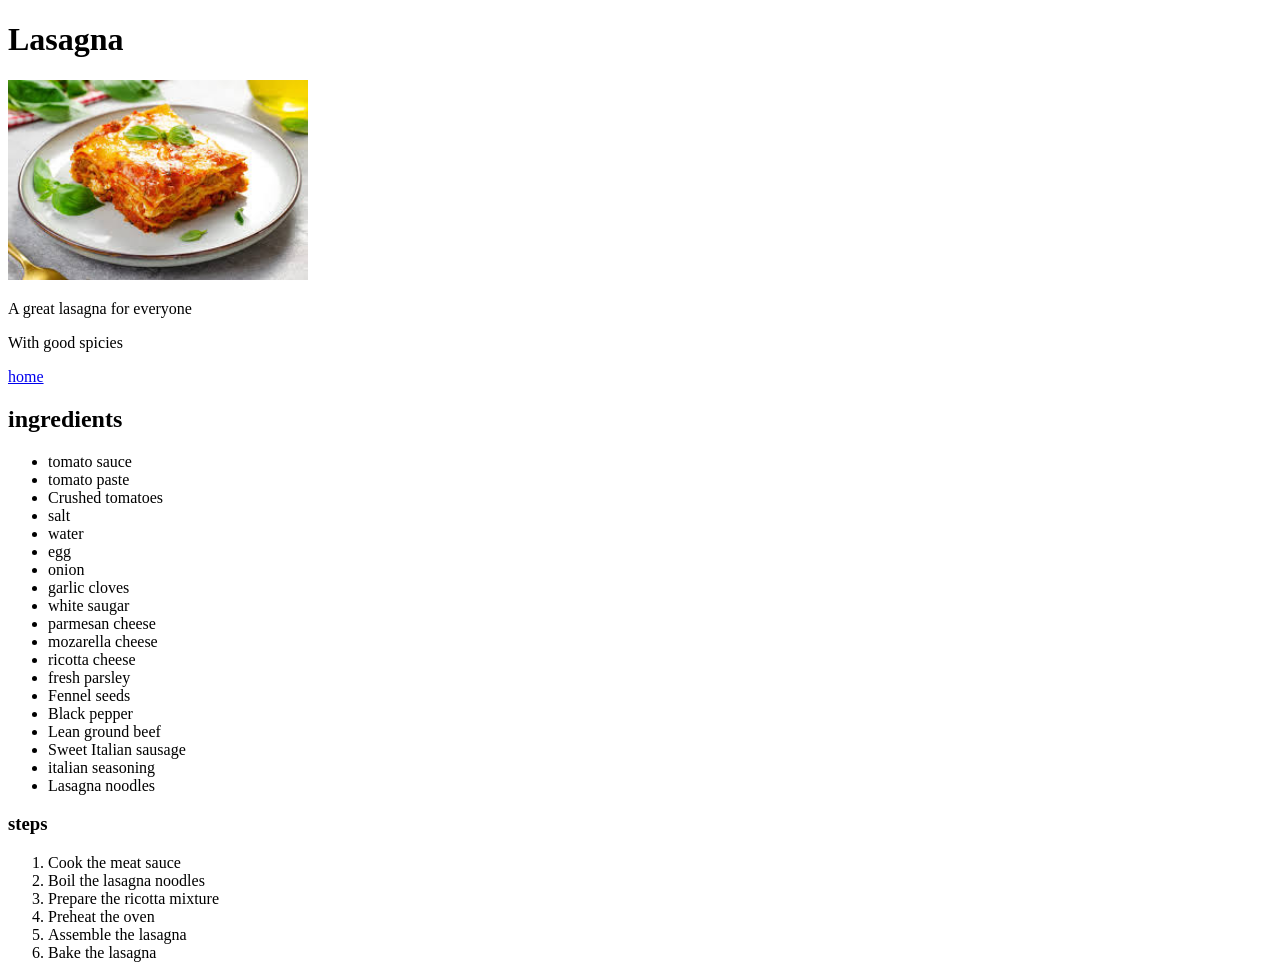
==== recipes/lasagna.html @ c2bd801f "fin du travail mais qui ne passe pas encore" ====
<!DOCTYPE html>
<html lang="en">
    <head>
        <meta charset="UTF-8">
        <meta name ="viewport" content="width = device - width, initial - scale = 1.0">
        <title>Recipes</title>
    </head>
    <body>
        <h1>Lasagna</h1>
        <img src="./image.jpeg" alt="plat de lasagna" width="300" height="200">
        <p>A great lasagna for everyone</p>
        <p>With good spicies</p>
        <a href="../index.html" target="_blank" rel="noopener noreferrer">home</a>
        <h2>ingredients</h2>
            <ul>
                <li>tomato sauce</li>
                <li>tomato paste</li>
                <li>Crushed tomatoes</li>
                <li>salt</li>
                <li>water</li>
                <li>egg</li>
                <li>onion</li>
                <li>garlic cloves</li>
                <li>white saugar</li>
                <li>parmesan cheese</li>
                <li>mozarella cheese</li>
                <li>ricotta cheese</li>
                <li>fresh parsley</li>
                <li>Fennel seeds</li>
                <li>Black pepper</li>
                <li>Lean ground beef</li>
                <li>Sweet Italian sausage</li>
                <li>italian seasoning</li>
                <li>Lasagna noodles</li>
            </ul>
        <h3>steps</h3>
           <ol>
              <li>Cook the meat sauce </li>
              <li>Boil the lasagna noodles</li>
              <li>Prepare the ricotta mixture</li>
              <li>Preheat the oven </li>
              <li>Assemble the lasagna</li>
              <li>Bake the lasagna </li>
           </ol>


    </body>

</html>
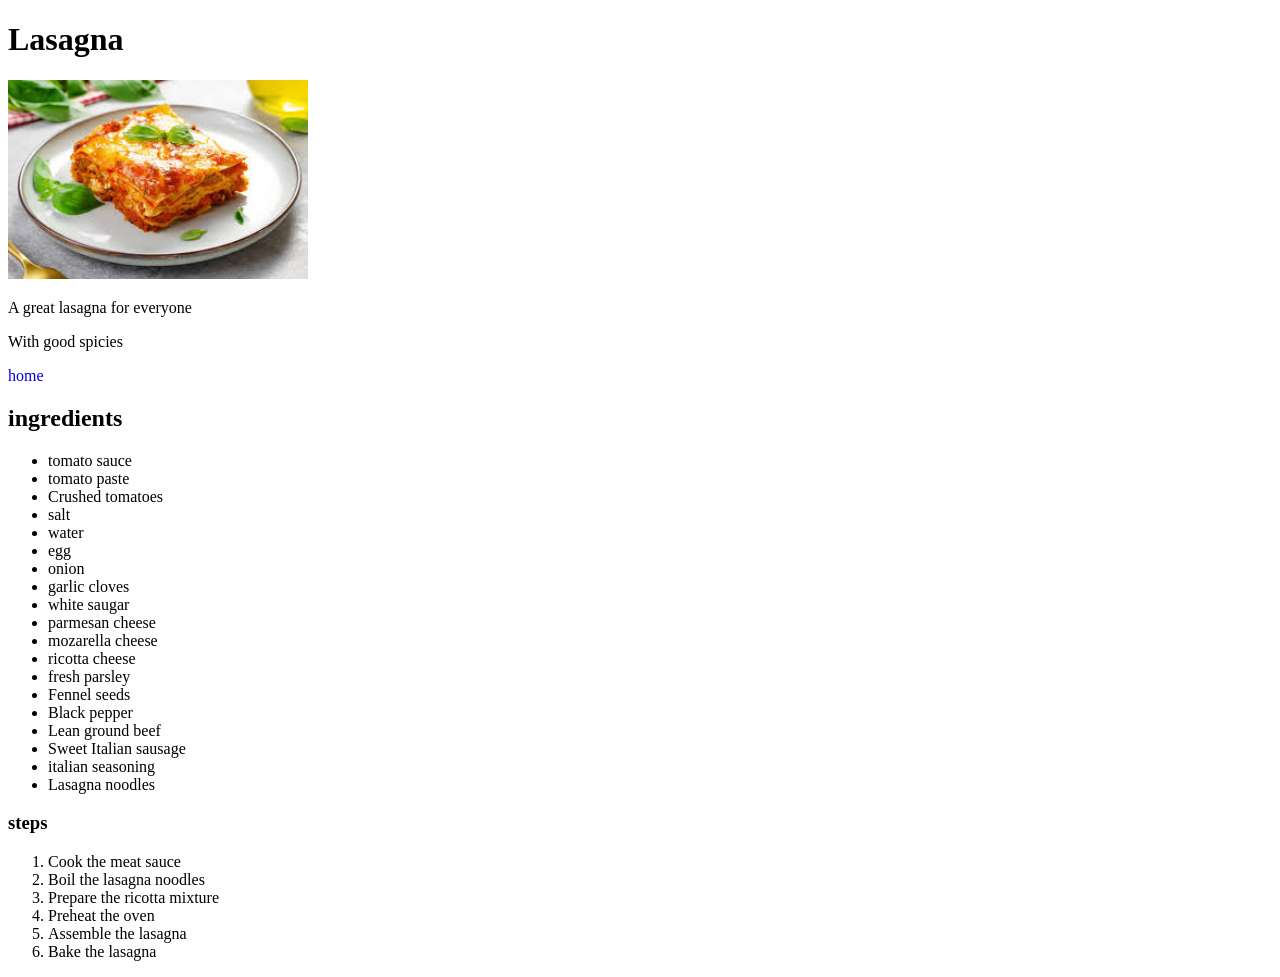
==== commit 7936f4a7: "add text-decoration-line" ====
--- a/recipes/lasagna.html
+++ b/recipes/lasagna.html
@@ -3,11 +3,12 @@
     <head>
         <meta charset="UTF-8">
         <meta name ="viewport" content="width = device - width, initial - scale = 1.0">
+        <link rel="stylesheet" href="../styles.css">
         <title>Recipes</title>
     </head>
     <body>
         <h1>Lasagna</h1>
-        <img src="./image.jpeg" alt="plat de lasagna" width="300" height="200">
+        <img src="./image.jpeg" alt="plat of lasagna" width="300" height="200">
         <p>A great lasagna for everyone</p>
         <p>With good spicies</p>
         <a href="../index.html" target="_blank" rel="noopener noreferrer">home</a>
--- a/styles.css
+++ b/styles.css
@@ -0,0 +1,18 @@
+* {
+margin-right: auto;
+text-decoration-line: none;
+
+}
+
+.Head {
+    display: flex;
+    margin: auto;
+    justify-content: end;
+    
+
+}
+
+img{
+    height: auto;
+    width: 300px;
+}
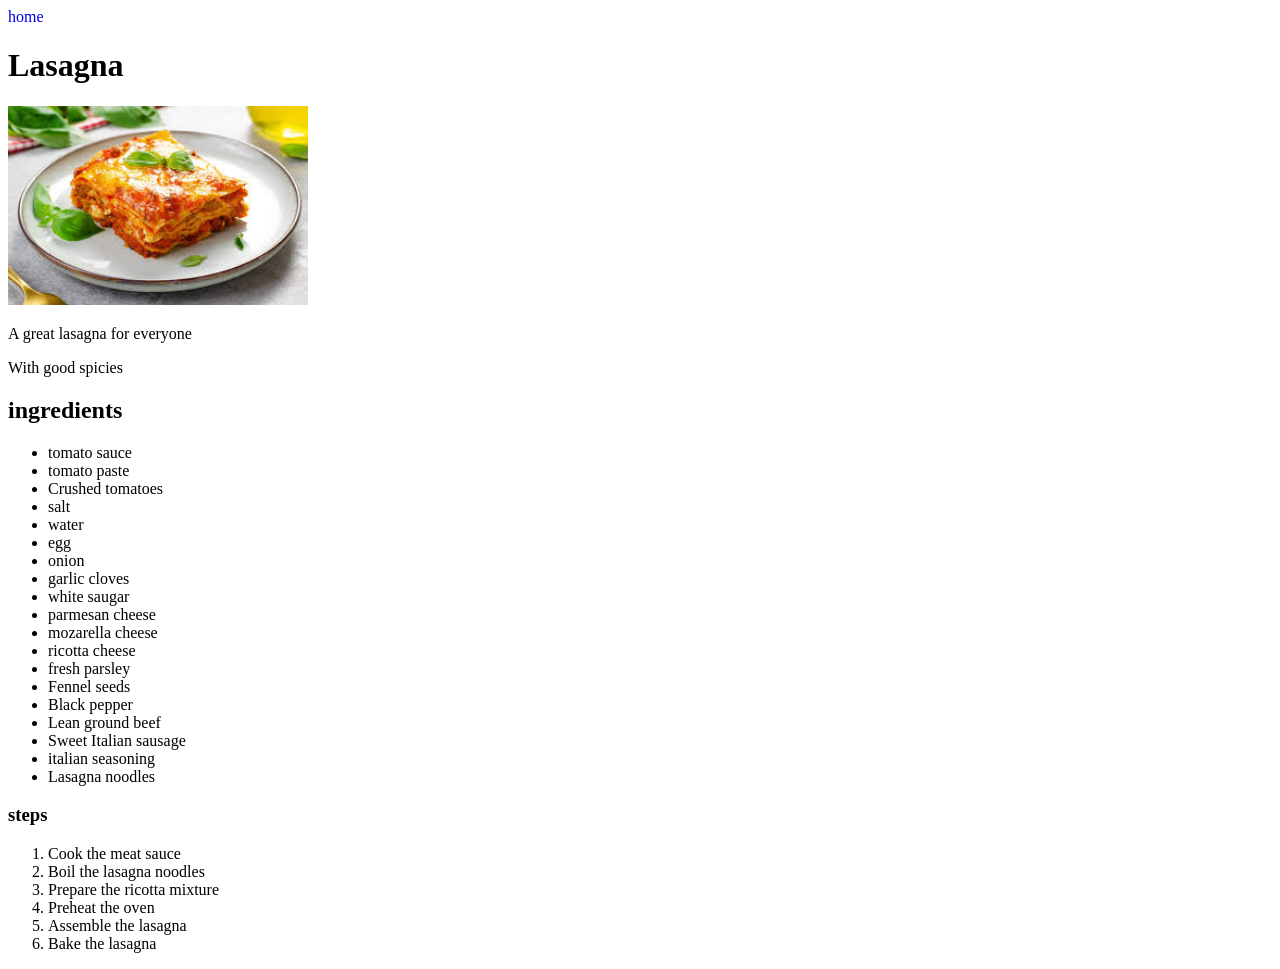
==== commit 144061aa: "deplacement home link" ====
--- a/recipes/lasagna.html
+++ b/recipes/lasagna.html
@@ -2,16 +2,16 @@
 <html lang="en">
     <head>
         <meta charset="UTF-8">
-        <meta name ="viewport" content="width = device - width, initial - scale = 1.0">
+        <meta name="viewport" content="width = device - width, initial - scale = 1.0">
         <link rel="stylesheet" href="../styles.css">
         <title>Recipes</title>
     </head>
     <body>
+        <a href="../index.html" target="_blank" rel="noopener noreferrer">home</a>
         <h1>Lasagna</h1>
         <img src="./image.jpeg" alt="plat of lasagna" width="300" height="200">
         <p>A great lasagna for everyone</p>
         <p>With good spicies</p>
-        <a href="../index.html" target="_blank" rel="noopener noreferrer">home</a>
         <h2>ingredients</h2>
             <ul>
                 <li>tomato sauce</li>
--- a/styles.css
+++ b/styles.css
@@ -12,6 +12,7 @@
 
 }
 
+
 img{
     height: auto;
     width: 300px;
